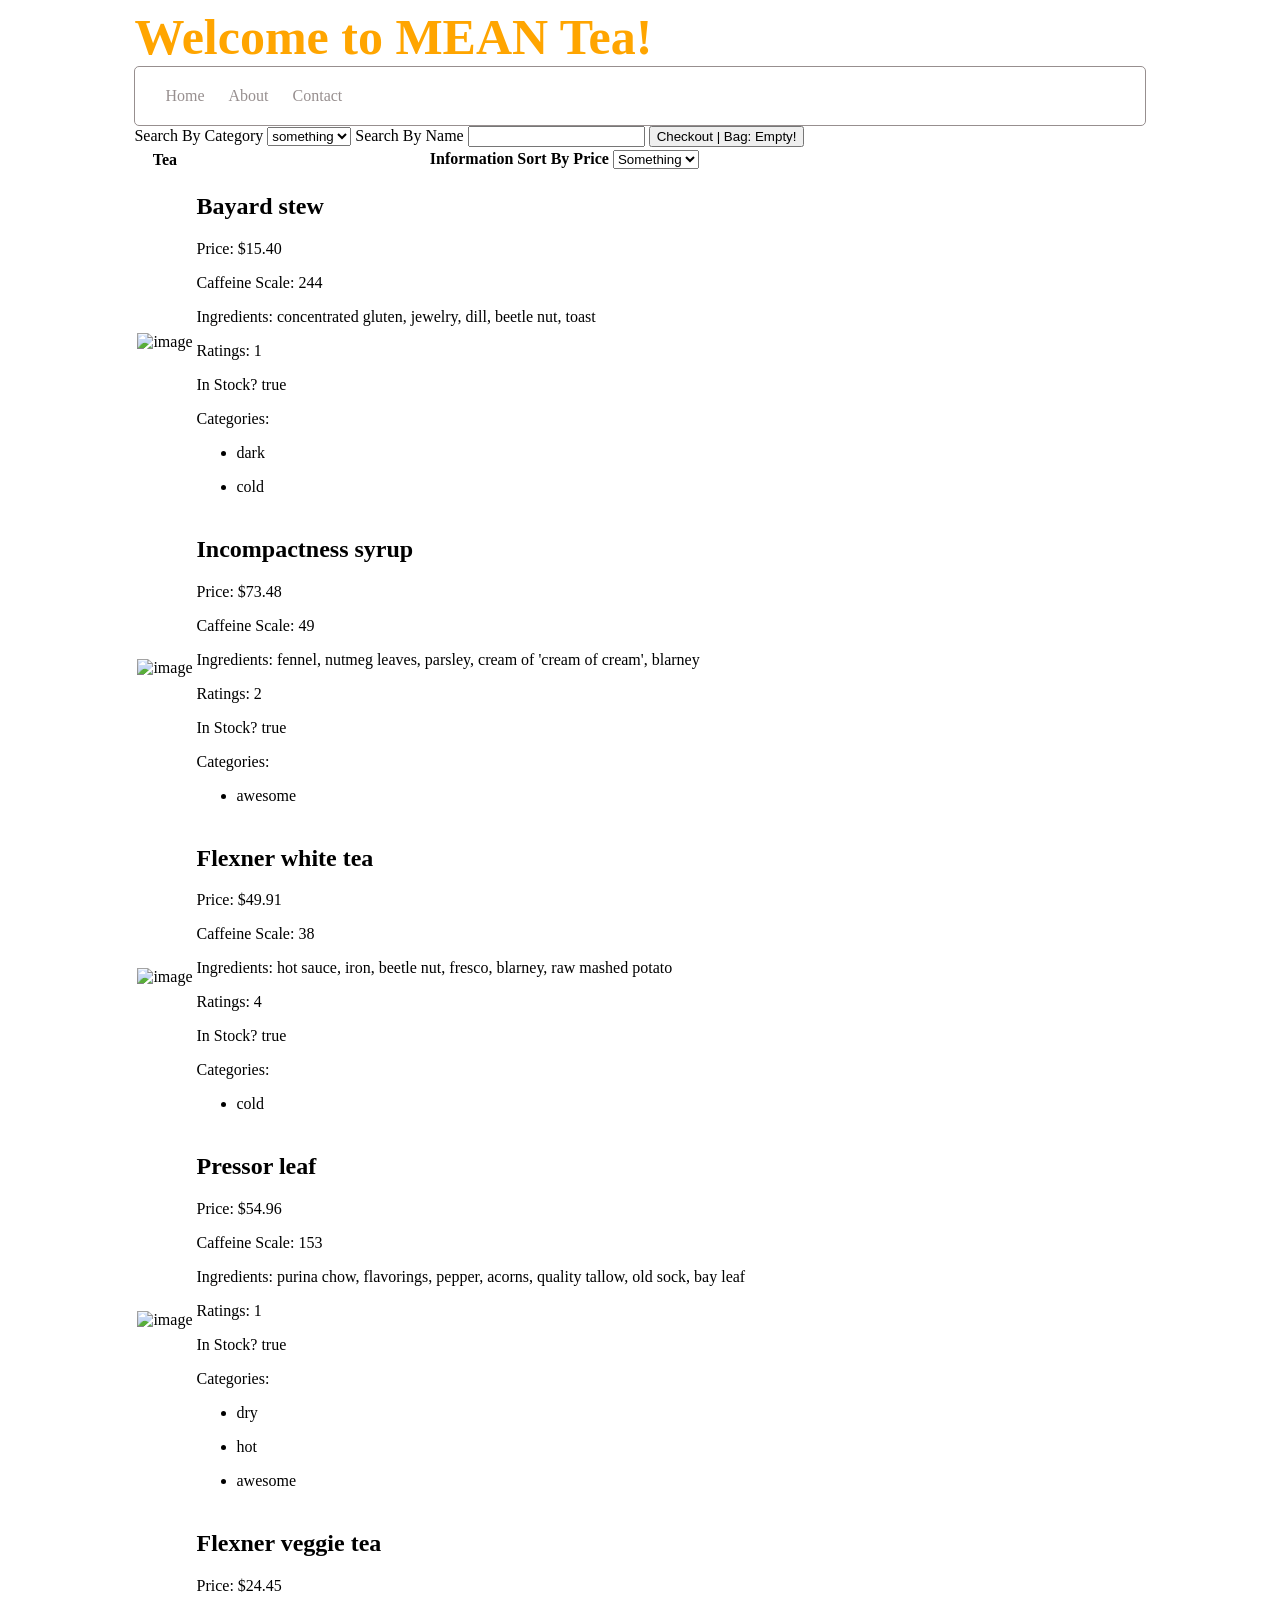
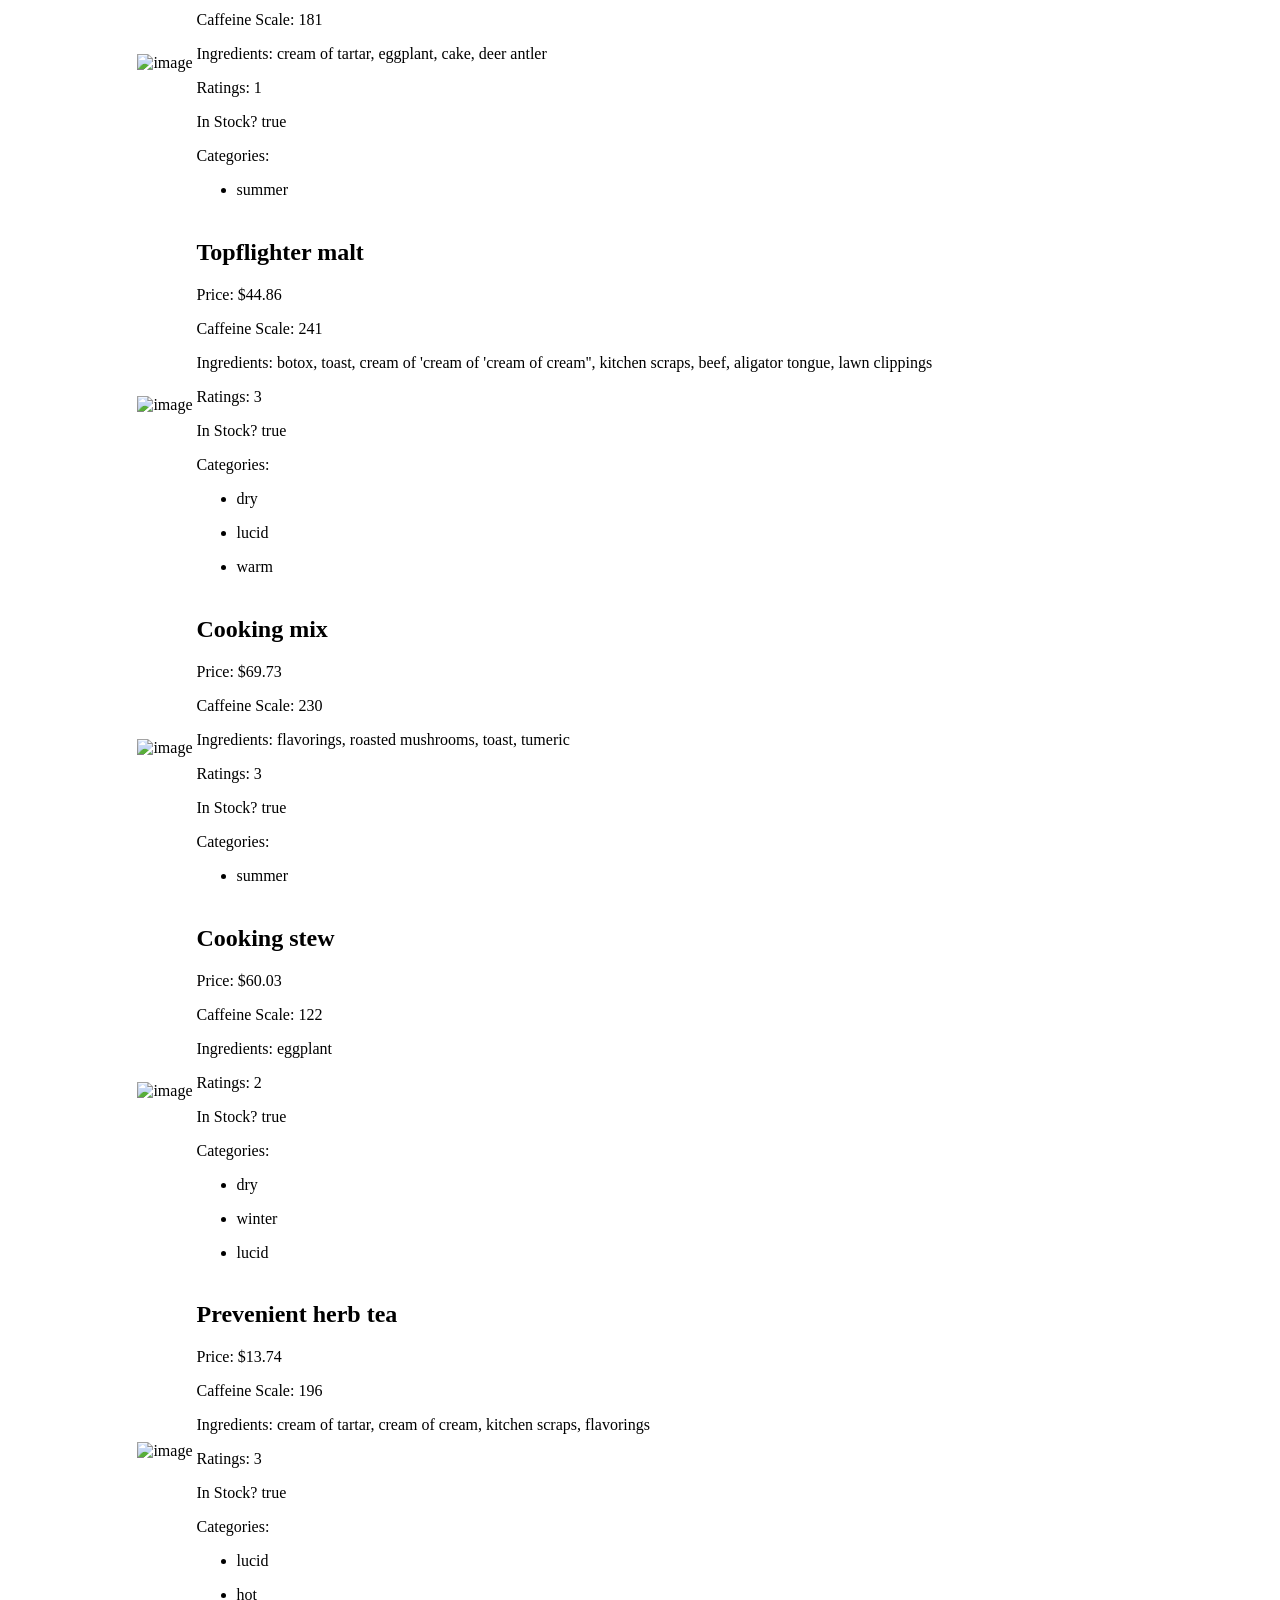
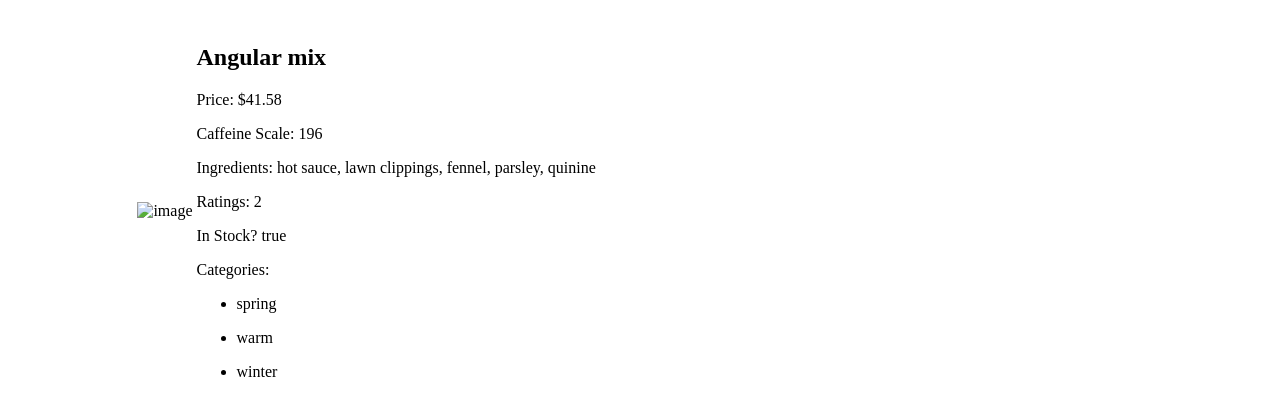
==== index.html @ f32b72ac "started app" ====
<!DOCTYPE html>
<html ng-app="movieApp">
  <head>
    <meta charset="utf-8">
    <meta name="viewport" content="width=device-width">
    <link rel="stylesheet" href="stylesheets/style.css" title="" type="text/css" />
    <title></title>
  </head>
  <body>
    <h1>Welcome to MEAN Tea!</h1>
    <nav>
      <a href="">Home</a>
      <a href="">About</a>
      <a href="">Contact</a>
    </nav>
    <div class="option-menu">
      <label for="category">Search By Category</label>
      <select id="category"> 
        <option>something</option>
      </select>
      <label for="name">Search By Name</label>
      <input type="text" name="" id="name" value="" />
      <button type="text"><span>Checkout</span> | Bag: Empty!</button>
      <div ng-view>
      </div>
    </div>
    <script type="text/javascript" charset="utf-8" src="bower_components/angular/angular.js"></script>
    <script type="text/javascript" charset="utf-8" src="bower_components/angular-route/angular-route.js"></script>
    <script type="text/javascript" charset="utf-8" src="bower_components/ng-table/dist/ng-table.js"></script>
    <script type="text/javascript" charset="utf-8" src="javascript/app.js"></script>
    <script type="text/javascript" charset="utf-8" src="javascript/controller.js"></script>
    <script type="text/javascript" charset="utf-8" src="javascript/filter.js"></script>
  </body>
</html>
---- stylesheets/style.css ----
*, *:after, *:before {
  box-sizing: border-box; }

h1 {
  color: orange;
  font-size: 50px;
  width: 80%;
  margin: 0 auto; }

nav {
  padding: 20px;
  border: 1px solid #978f8f;
  border-radius: 5px;
  width: 80%;
  margin: 0 auto; }
  nav a {
    text-decoration: none;
    color: #978f8f;
    padding: 10px; }

.option-menu {
  width: 80%;
  margin: 0 auto; }
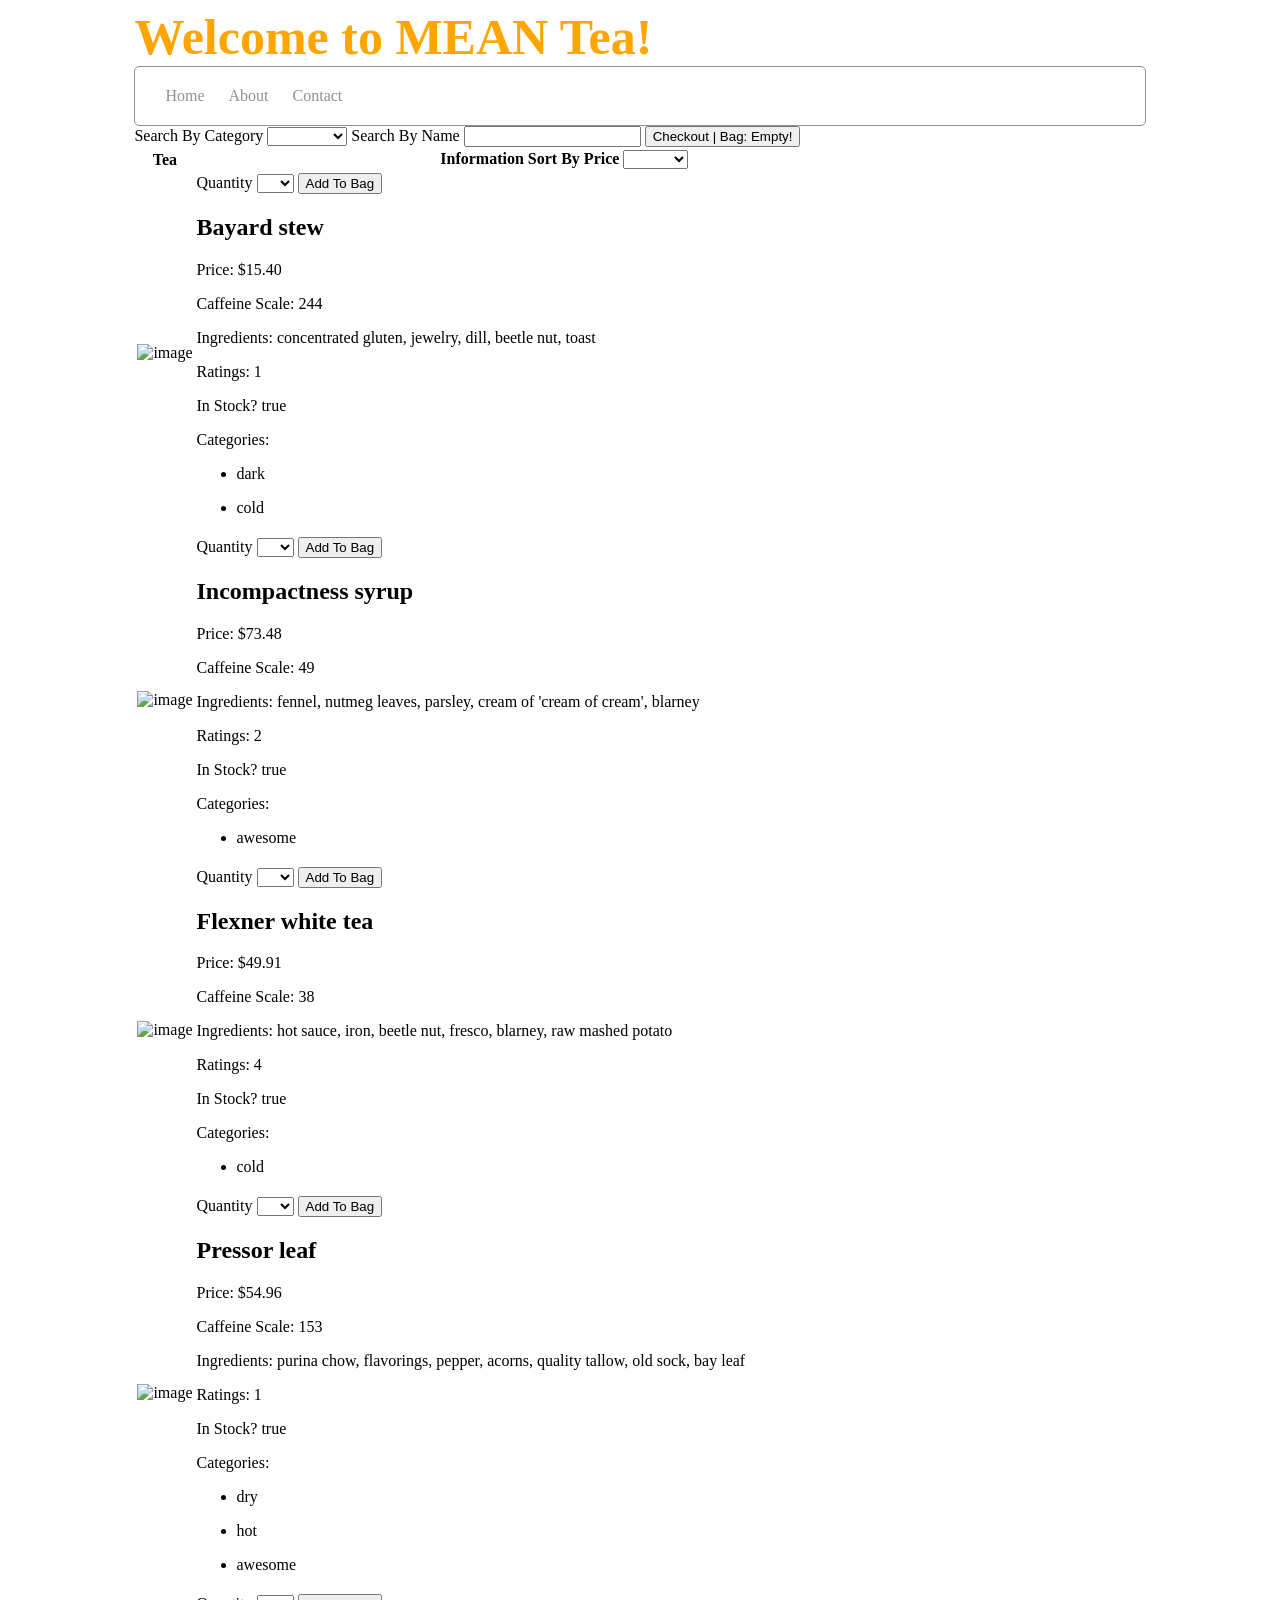
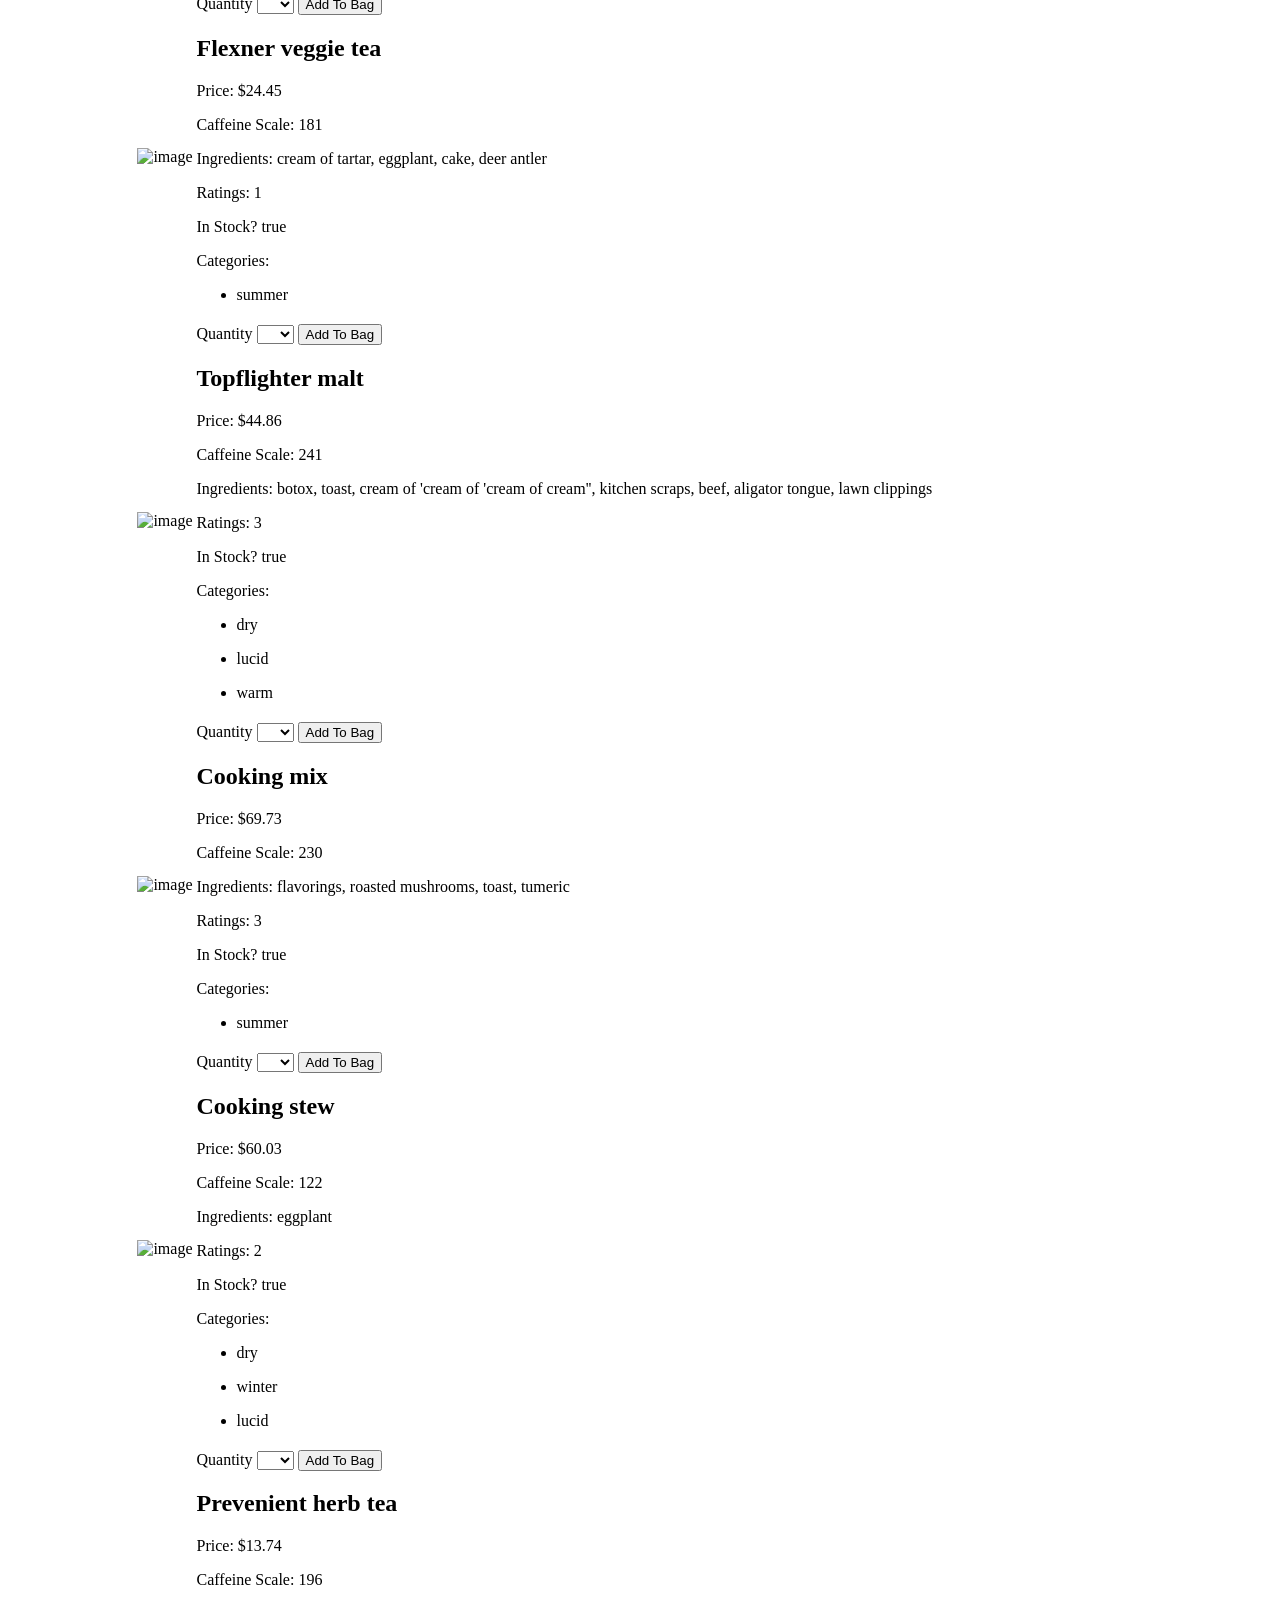
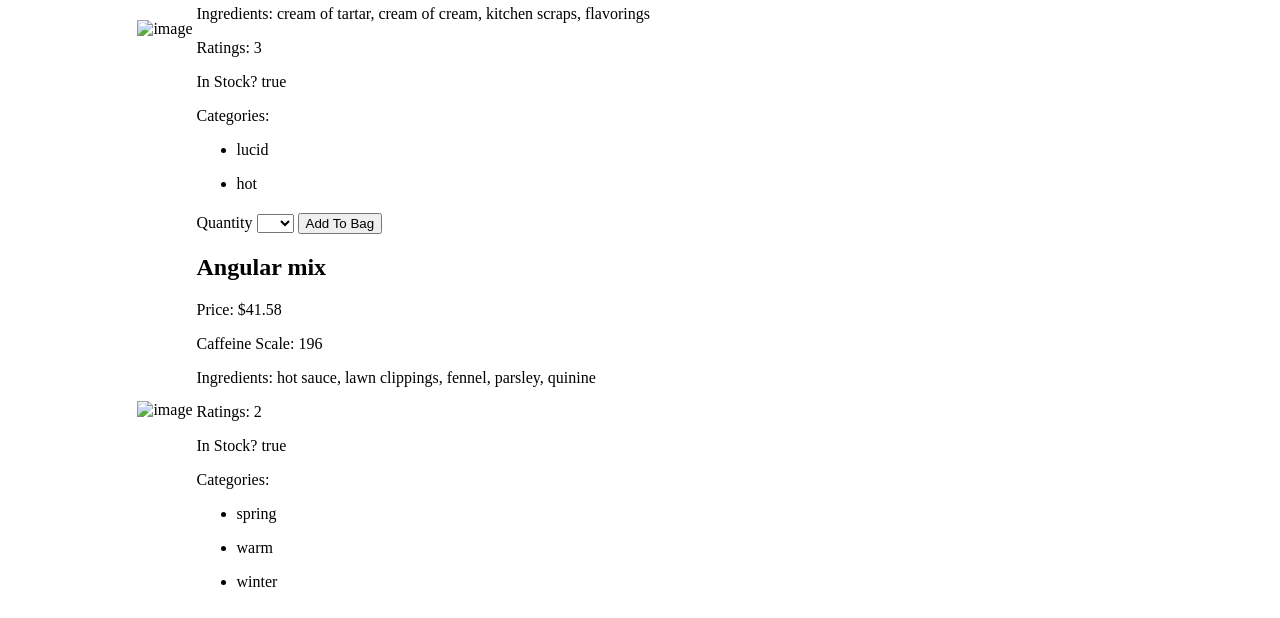
==== commit 94a21393: "added display features" ====
--- a/index.html
+++ b/index.html
@@ -13,21 +13,13 @@
       <a href="">About</a>
       <a href="">Contact</a>
     </nav>
-    <div class="option-menu">
-      <label for="category">Search By Category</label>
-      <select id="category"> 
-        <option>something</option>
-      </select>
-      <label for="name">Search By Name</label>
-      <input type="text" name="" id="name" value="" />
-      <button type="text"><span>Checkout</span> | Bag: Empty!</button>
       <div ng-view>
       </div>
-    </div>
     <script type="text/javascript" charset="utf-8" src="bower_components/angular/angular.js"></script>
     <script type="text/javascript" charset="utf-8" src="bower_components/angular-route/angular-route.js"></script>
     <script type="text/javascript" charset="utf-8" src="bower_components/ng-table/dist/ng-table.js"></script>
     <script type="text/javascript" charset="utf-8" src="javascript/app.js"></script>
+    <script type="text/javascript" charset="utf-8" src="javascript/factory.js"></script>
     <script type="text/javascript" charset="utf-8" src="javascript/controller.js"></script>
     <script type="text/javascript" charset="utf-8" src="javascript/filter.js"></script>
   </body>
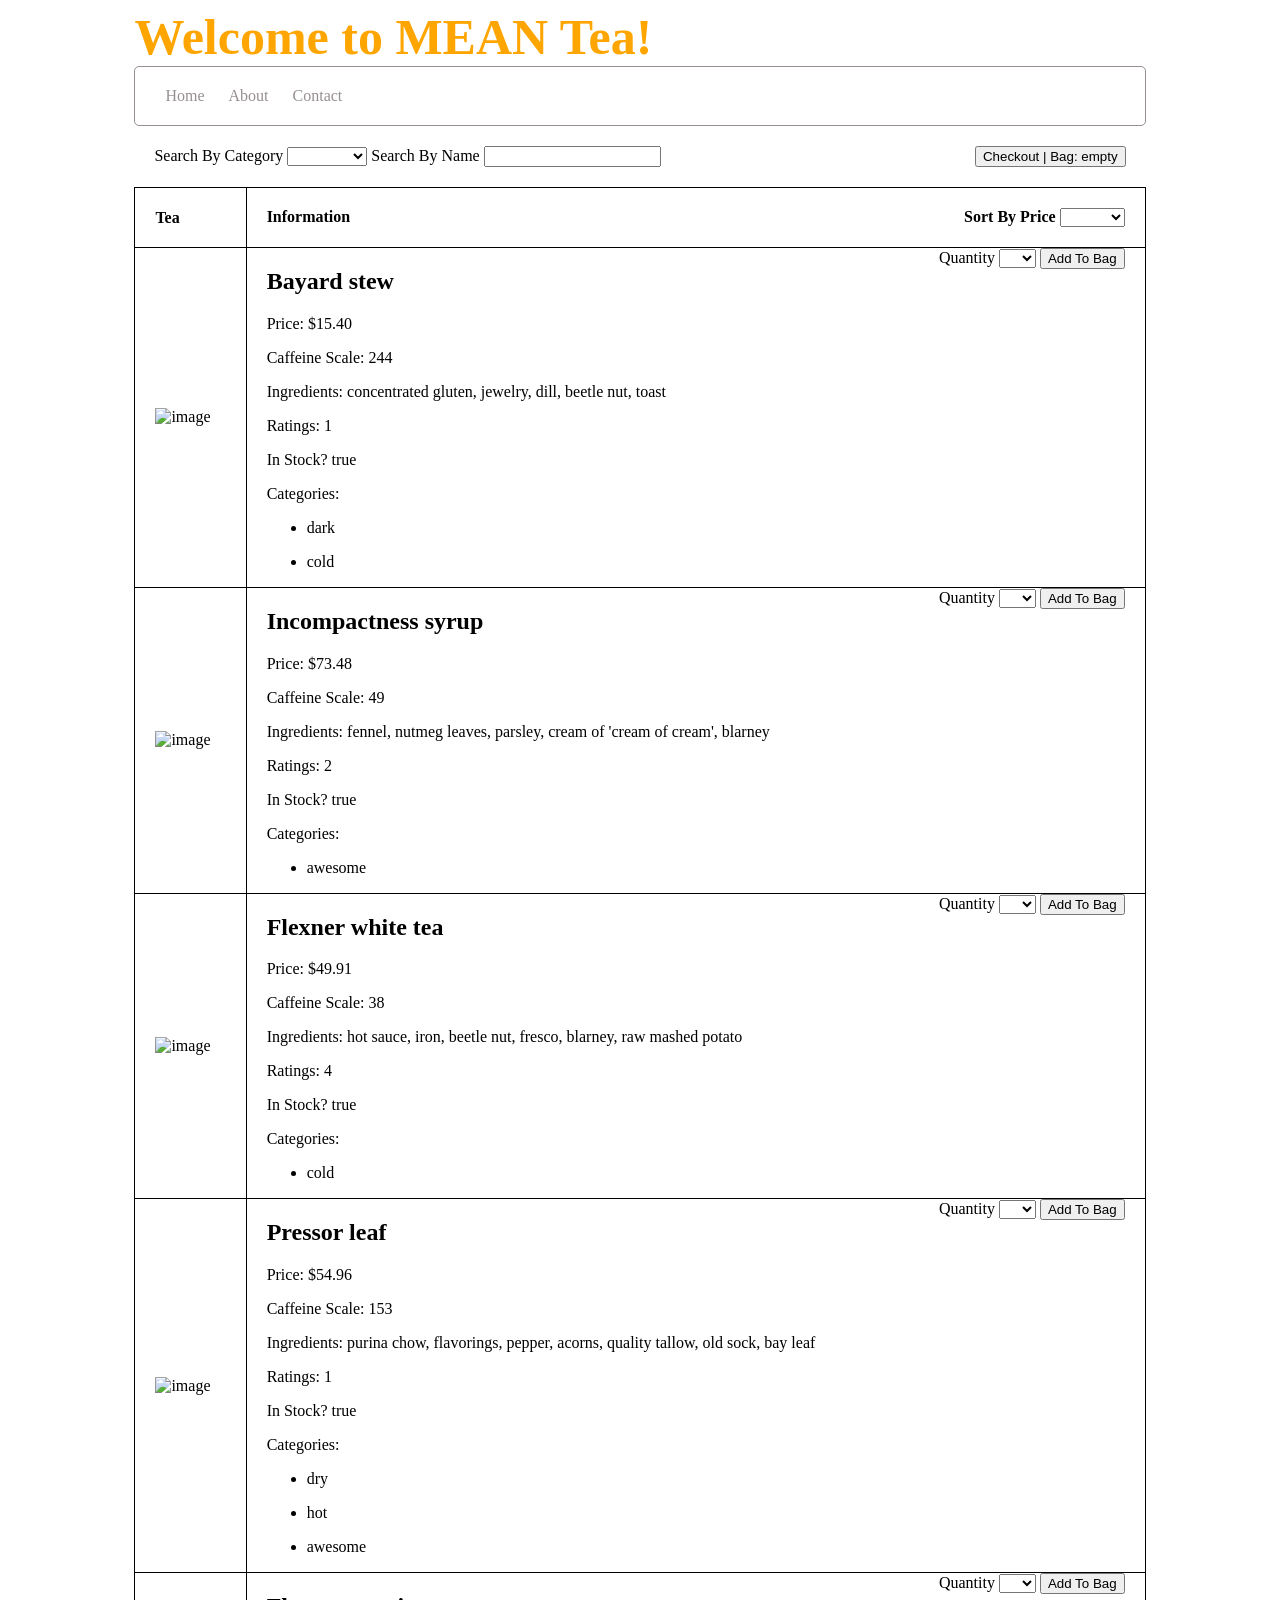
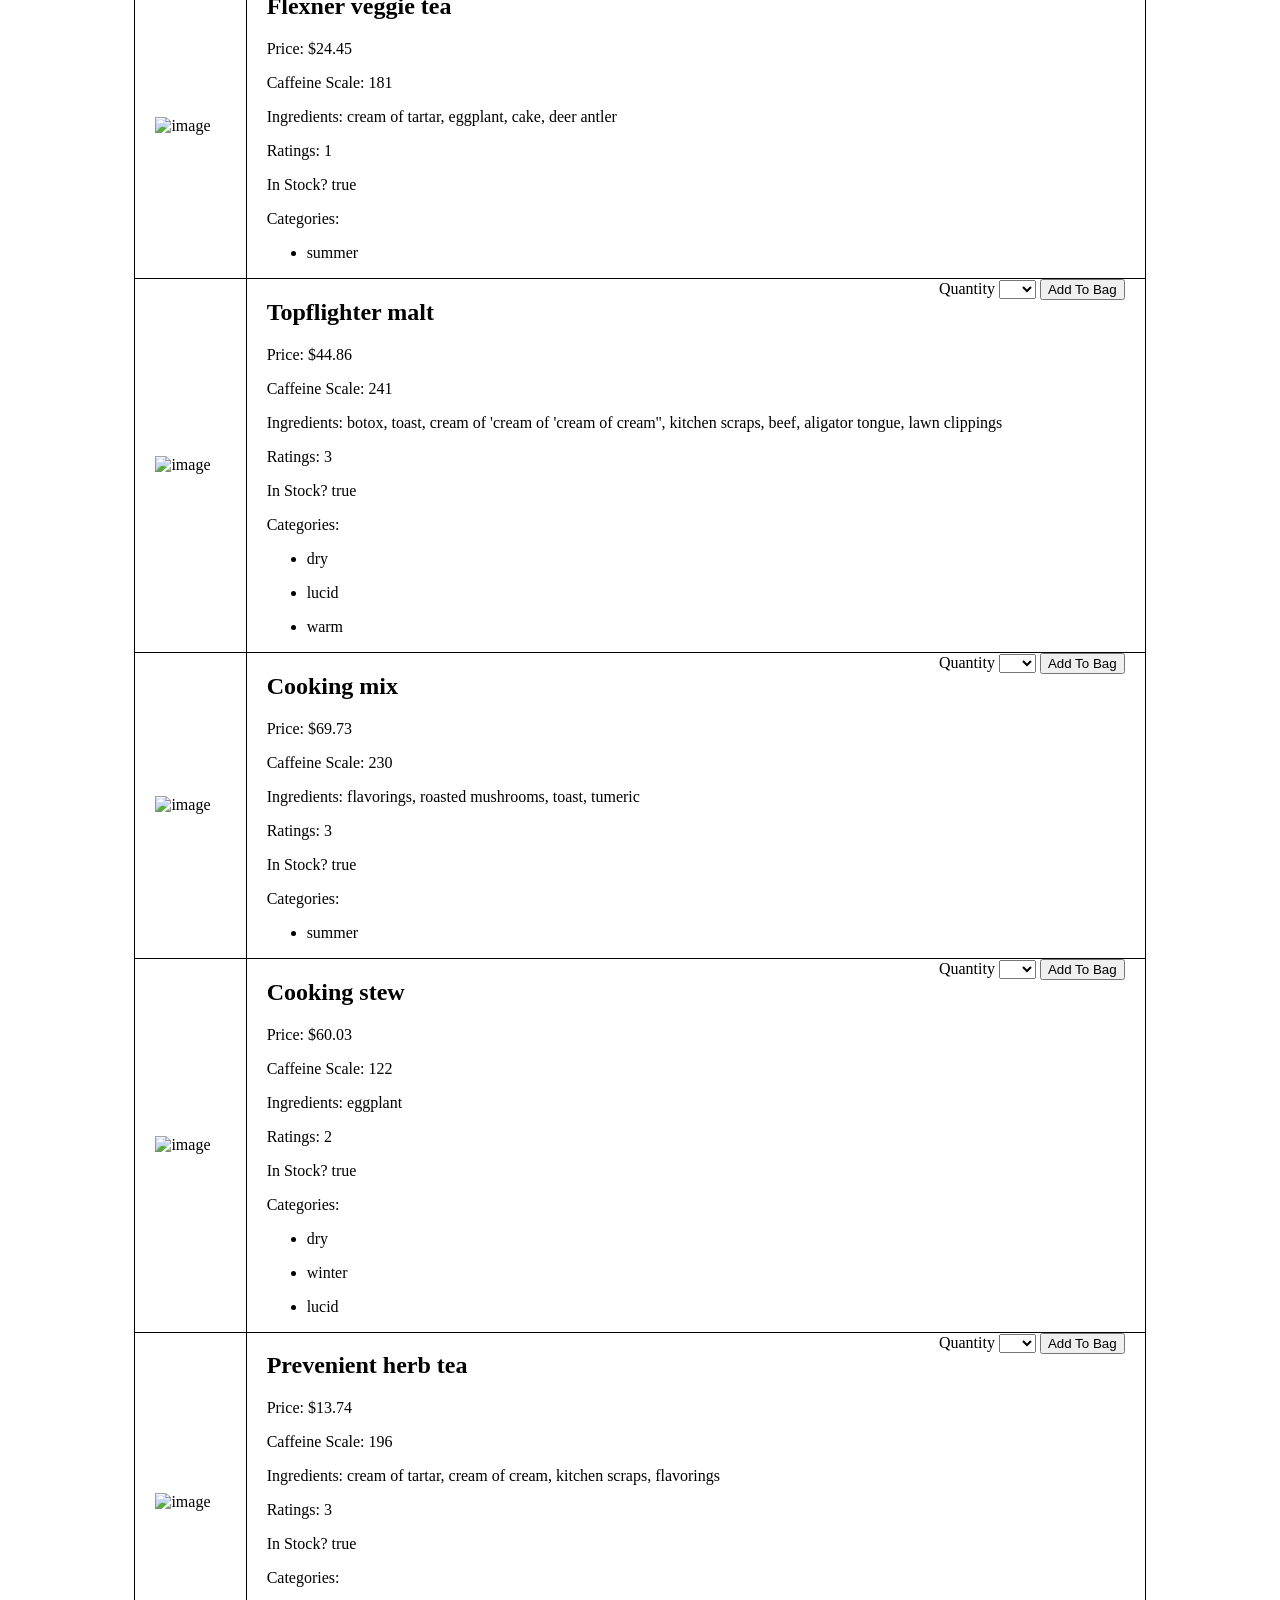
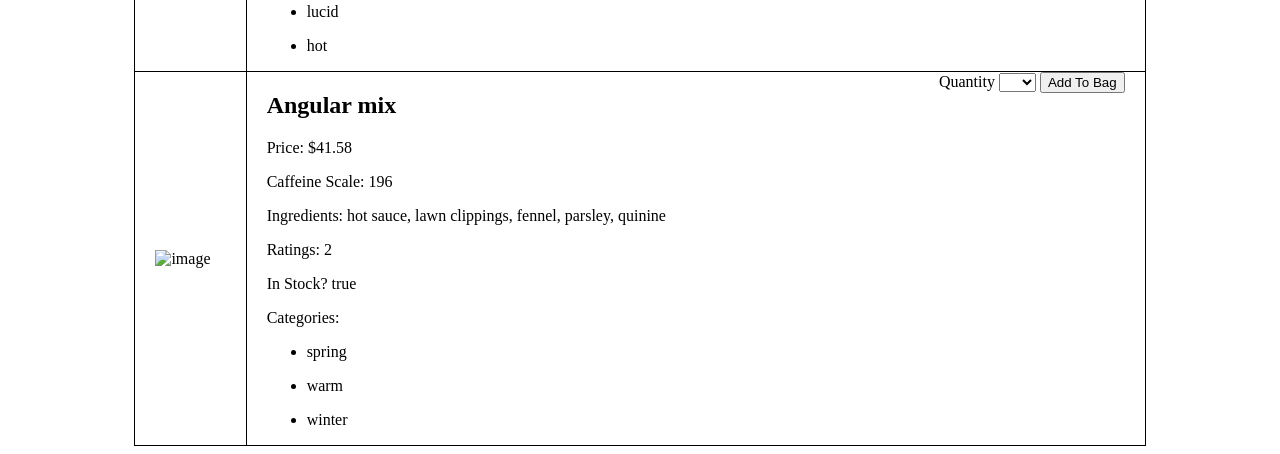
==== commit 69a90773: "finished mean tea" ====
--- a/index.html
+++ b/index.html
@@ -9,7 +9,7 @@
   <body>
     <h1>Welcome to MEAN Tea!</h1>
     <nav>
-      <a href="">Home</a>
+      <a href="/#/">Home</a>
       <a href="">About</a>
       <a href="">Contact</a>
     </nav>
--- a/stylesheets/style.css
+++ b/stylesheets/style.css
@@ -1,5 +1,23 @@
 *, *:after, *:before {
   box-sizing: border-box; }
+
+th {
+  border: 1px solid black;
+  text-align: left;
+  padding: 20px; }
+
+td {
+  border: 1px solid black;
+  padding: 0 20px; }
+
+table {
+  border-collapse: collapse;
+  width: 80%;
+  margin: 0 auto; }
+
+tr {
+  margin: 0;
+  padding: 0; }
 
 h1 {
   color: orange;
@@ -21,3 +39,28 @@
 .option-menu {
   width: 80%;
   margin: 0 auto; }
+
+img {
+  width: 300px;
+  height: 200px; }
+
+.quantity {
+  float: right; }
+
+.sort-price {
+  float: right; }
+
+.option-menu {
+  padding: 20px; }
+  .option-menu a {
+    float: right; }
+
+.order-total {
+  float: right; }
+
+.container {
+  width: 80%;
+  margin: 0 auto; }
+
+.shopping {
+  width: 100%; }
